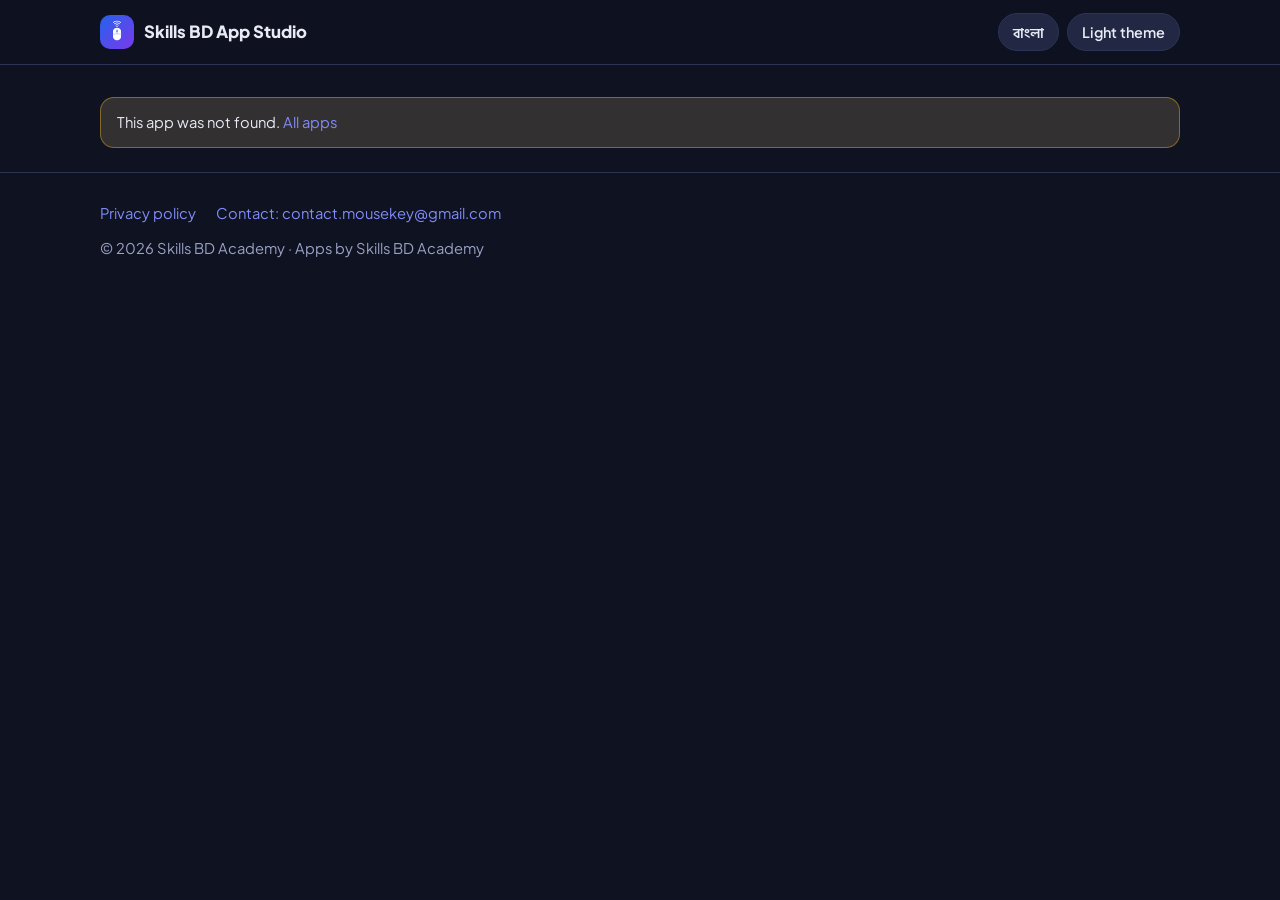
==== app.html @ 648d5bb5 "Add files via upload" ====
<!doctype html>
<html lang="en">
<head>
  <meta charset="utf-8">
  <meta name="viewport" content="width=device-width, initial-scale=1">
  <title>App – Skills BD App Studio</title>
  <meta name="description" content="Download and install guide for apps by Skills BD Academy.">
  <meta name="theme-color" content="#0F1220">
  <link rel="icon" type="image/png" href="images/favicon.png">
  <link rel="preconnect" href="https://fonts.googleapis.com">
  <link rel="preconnect" href="https://fonts.gstatic.com" crossorigin>
  <link href="https://fonts.googleapis.com/css2?family=Hind+Siliguri:wght@400;600;700&family=Plus+Jakarta+Sans:wght@400;600;800&display=swap" rel="stylesheet">
  <link rel="stylesheet" href="style.css">
  <script src="site.js"></script>
</head>
<body>
  <div id="site-header"></div>
  <main class="wrap" id="page"></main>
  <div id="site-footer"></div>

  <script>
    var P = {
      en: {
        back: "All apps", notFound: "This app was not found.",
        version: "Version", requires: "Requires",
        dlApk: "Download APK (Android)", dlServer: "Download PC server (Windows)",
        warn: "This app is not on Google Play yet. Android may ask your permission to install from your browser, and Windows SmartScreen may warn about the PC installer: click More info, then Run anyway. Download only from this site.",
        shots: "Screenshots", about: "About this app", features: "Features",
        install: "How to install", faq: "Questions and answers", changes: "What’s new"
      },
      bn: {
        back: "সব অ্যাপ", notFound: "অ্যাপটি পাওয়া যায়নি।",
        version: "সংস্করণ", requires: "প্রয়োজন",
        dlApk: "APK ডাউনলোড (অ্যান্ড্রয়েড)", dlServer: "পিসি সার্ভার ডাউনলোড (Windows)",
        warn: "অ্যাপটি এখনো Google Play-তে নেই। তাই Android ব্রাউজার থেকে ইনস্টলের অনুমতি চাইতে পারে, আর Windows SmartScreen পিসি ইনস্টলার নিয়ে সতর্ক করতে পারে: More info চেপে Run anyway চাপুন। শুধু এই সাইট থেকেই ডাউনলোড করুন।",
        shots: "স্ক্রিনশট", about: "অ্যাপ সম্পর্কে", features: "সুবিধাসমূহ",
        install: "ইনস্টল করার নিয়ম", faq: "প্রশ্ন ও উত্তর", changes: "নতুন কী"
      }
    };

    function render(data) {
      var L = P[Site.lang], e = Site.esc, t = Site.t;
      var id = new URLSearchParams(location.search).get("id");
      var app = data.apps.filter(function (a) { return a.id === id; })[0];
      var page = document.getElementById("page");

      if (!app) {
        page.innerHTML = '<p class="note" style="margin-top:32px">' + e(L.notFound) +
          ' <a href="index.html">' + e(L.back) + '</a></p>';
        return;
      }
      document.title = app.name + " – " + data.site.name;

      var h = '<p style="padding-top:20px"><a href="index.html">← ' + e(L.back) + '</a></p>';

      h += '<section class="app-head"><img src="' + e(app.icon) + '" alt="" width="128" height="128"><div>' +
        '<h1>' + e(app.name) + '</h1><div class="dev">' + e(app.developer) + '</div>' +
        '<div class="facts">' +
        '<span class="fact">' + e(L.version) + ' ' + e(app.version) + '</span>' +
        '<span class="fact">APK ' + e(app.downloads.apk.size) + '</span>' +
        '<span class="fact">PC ' + e(app.downloads.server.size) + '</span>' +
        '<span class="fact">' + e(L.requires) + ': ' + e(t(app.requirements)) + '</span>' +
        '</div></div></section>';

      h += '<p class="prose" style="color:var(--muted)">' + e(t(app.short)) + '</p>';

      h += '<div class="dl">' +
        '<a class="btn btn-main" href="' + e(app.downloads.apk.url) + '">' + e(L.dlApk) + ' · ' + e(app.downloads.apk.size) + '</a>' +
        '<a class="btn btn-alt" href="' + e(app.downloads.server.url) + '">' + e(L.dlServer) + ' · ' + e(app.downloads.server.size) + '</a>' +
        '</div><div class="note prose">' + e(L.warn) + '</div>';

      h += '<section class="block"><h2>' + e(L.shots) + '</h2><div class="shots">';
      app.screenshots.forEach(function (s) {
        h += '<img src="' + e(s.file) + '" alt="' + e(t(s.caption)) + '" loading="lazy" height="460">';
      });
      h += '</div></section>';

      h += '<section class="block"><h2>' + e(L.about) + '</h2><div class="prose">';
      t(app.description).forEach(function (p) { h += '<p>' + e(p) + '</p>'; });
      h += '</div></section>';

      h += '<section class="block"><h2>' + e(L.features) + '</h2><div class="card prose">' +
        '<ul style="padding-left:20px;display:grid;gap:6px">';
      app.features.forEach(function (f) { h += '<li>' + e(t(f)) + '</li>'; });
      h += '</ul></div></section>';

      h += '<section class="block"><h2>' + e(L.install) + '</h2><ol class="steps">';
      app.install.forEach(function (s) { h += '<li>' + e(t(s)) + '</li>'; });
      h += '</ol></section>';

      h += '<section class="block"><h2>' + e(L.faq) + '</h2>';
      app.faq.forEach(function (f) {
        h += '<details><summary>' + e(t(f.q)) + '</summary><p>' + e(t(f.a)) + '</p></details>';
      });
      h += '</section>';

      h += '<section class="block"><h2>' + e(L.changes) + '</h2><div class="log">';
      app.changelog.forEach(function (c) {
        h += '<h3>' + e(c.version) + '</h3><p>' + e(t(c.notes)) + '</p>';
      });
      h += '</div></section>';

      /* Ad slot: away from the download buttons. After Adsterra approval, paste the banner code inside and add class "on". */
      h += '<div class="ad-slot" id="ad-app"></div>';

      page.innerHTML = h;
    }

    Site.init(render);
  </script>
</body>
</html>
---- style.css ----
/* Skills BD App Studio - style.css */
:root{
  --bg:#0F1220; --card:#181D33; --field:#222844; --line:#2C3355;
  --text:#E8EAF6; --muted:#9AA1C4; --accent:#818CF8; --seed:#4F46E5;
  --green:#34D399; --warn:#FBBF24;
  --grad:linear-gradient(135deg,#2563EB,#7C3AED);
  --btn-text:#fff; --shadow:0 8px 28px rgba(0,0,0,.35);
  color-scheme:dark;
}
:root[data-theme="light"]{
  --bg:#F5F6FC; --card:#FFFFFF; --field:#EEF0FA; --line:#DADDF0;
  --text:#171B33; --muted:#5B6285; --accent:#4F46E5;
  --shadow:0 8px 28px rgba(40,50,110,.12);
  color-scheme:light;
}
*{box-sizing:border-box;margin:0;padding:0}
html{scroll-behavior:smooth}
body{
  background:var(--bg);color:var(--text);
  font-family:"Plus Jakarta Sans","Hind Siliguri",system-ui,-apple-system,"Segoe UI",sans-serif;
  line-height:1.7;font-size:16px;
}
img{max-width:100%;display:block}
a{color:var(--accent);text-decoration:none}
a:hover{text-decoration:underline}
:focus-visible{outline:3px solid var(--accent);outline-offset:3px;border-radius:8px}
.wrap{width:min(1080px,100% - 32px);margin-inline:auto}

/* language switch: elements carry data-bn / data-en text, JS fills them */
.lang-bn{display:none}
html[lang="bn"] .lang-bn{display:revert}
html[lang="bn"] .lang-en{display:none}

/* header */
.site-header{position:sticky;top:0;z-index:20;background:color-mix(in srgb,var(--bg) 88%,transparent);
  backdrop-filter:blur(10px);border-bottom:1px solid var(--line)}
.bar{display:flex;align-items:center;justify-content:space-between;gap:12px;min-height:64px}
.brand{display:flex;align-items:center;gap:10px;color:var(--text);font-weight:800;font-size:1.05rem}
.brand:hover{text-decoration:none}
.brand-mark{width:34px;height:34px;border-radius:10px;background:var(--grad);display:grid;place-items:center;color:#fff;font-size:.95rem;font-weight:800}
.tools{display:flex;gap:8px}
.chip{background:var(--field);color:var(--text);border:1px solid var(--line);border-radius:999px;
  padding:6px 14px;font:inherit;font-size:.9rem;font-weight:600;cursor:pointer}
.chip:hover{border-color:var(--accent)}

/* hero (home) */
.hero{padding:56px 0 28px}
.hero h1{font-size:clamp(2rem,5vw,3.2rem);line-height:1.15;font-weight:800;max-width:16ch}
.hero p{color:var(--muted);font-size:1.1rem;margin-top:14px;max-width:52ch}

/* app cards (home) */
.grid{display:grid;grid-template-columns:repeat(auto-fill,minmax(280px,1fr));gap:16px;padding:20px 0 48px}
.app-card{display:flex;gap:16px;align-items:center;background:var(--card);border:1px solid var(--line);
  border-radius:20px;padding:18px;color:var(--text);box-shadow:var(--shadow)}
.app-card:hover{text-decoration:none;border-color:var(--accent)}
.app-card img{width:72px;height:72px;border-radius:18px;flex:none}
.app-card h3{font-size:1.05rem;line-height:1.3}
.app-card small{color:var(--muted)}

/* app page head */
.app-head{display:grid;grid-template-columns:auto 1fr;gap:24px;align-items:center;padding:40px 0 16px}
.app-head img{width:128px;height:128px;border-radius:30px;box-shadow:var(--shadow)}
.app-head h1{font-size:clamp(1.6rem,4vw,2.4rem);line-height:1.2}
.dev{color:var(--muted);margin-top:4px}
.facts{display:flex;flex-wrap:wrap;gap:8px;margin-top:12px}
.fact{background:var(--field);border-radius:999px;padding:4px 12px;font-size:.88rem;color:var(--muted)}

/* buttons */
.dl{display:flex;flex-wrap:wrap;gap:12px;margin:20px 0 10px}
.btn{display:inline-flex;align-items:center;justify-content:center;gap:8px;min-height:52px;padding:0 24px;
  border-radius:16px;font:inherit;font-weight:700;border:1px solid transparent;cursor:pointer}
.btn:hover{text-decoration:none;filter:brightness(1.08)}
.btn-main{background:var(--grad);color:var(--btn-text)}
.btn-alt{background:var(--field);color:var(--text);border-color:var(--line)}
.note{background:color-mix(in srgb,var(--warn) 12%,var(--card));border:1px solid color-mix(in srgb,var(--warn) 40%,transparent);
  border-radius:14px;padding:12px 16px;font-size:.92rem;margin-top:12px}

/* sections */
section.block{padding:28px 0}
section.block h2{font-size:1.4rem;margin-bottom:14px;line-height:1.3}
.prose{max-width:68ch}
.prose p+p{margin-top:12px}
.card{background:var(--card);border:1px solid var(--line);border-radius:20px;padding:20px}
.steps{list-style:none;counter-reset:s;display:grid;gap:12px;max-width:68ch}
.steps li{counter-increment:s;background:var(--card);border:1px solid var(--line);border-radius:16px;padding:14px 16px 14px 56px;position:relative}
.steps li::before{content:counter(s);position:absolute;left:14px;top:14px;width:28px;height:28px;border-radius:50%;
  background:var(--grad);color:#fff;display:grid;place-items:center;font-weight:700;font-size:.9rem}

/* screenshots */
.shots{display:flex;gap:14px;overflow-x:auto;padding:4px 2px 16px;scroll-snap-type:x proximity}
.shots img{height:min(460px,70vh);width:auto;border-radius:18px;border:1px solid var(--line);scroll-snap-align:start;flex:none}

/* FAQ */
details{background:var(--card);border:1px solid var(--line);border-radius:16px;padding:14px 18px;max-width:68ch}
details+details{margin-top:10px}
summary{cursor:pointer;font-weight:700}
details p{margin-top:10px;color:var(--muted)}

/* changelog */
.log{max-width:68ch;border-left:2px solid var(--line);padding-left:18px}
.log h3{font-size:1rem}
.log p{color:var(--muted);margin-bottom:12px}

/* ad slots: hidden until an ad network code is added (add class "on") */
.ad-slot{display:none;margin:24px auto;text-align:center;min-height:90px;max-width:100%;overflow:hidden}
.ad-slot.on{display:block}

/* footer */
.site-footer{border-top:1px solid var(--line);padding:28px 0 40px;color:var(--muted);font-size:.92rem;margin-top:24px}
.site-footer .links{display:flex;flex-wrap:wrap;gap:6px 20px;margin-bottom:10px}

@media (max-width:560px){
  .app-head{grid-template-columns:1fr;text-align:left}
  .app-head img{width:96px;height:96px;border-radius:24px}
  .btn{width:100%}
}
@media (prefers-reduced-motion:reduce){html{scroll-behavior:auto}}
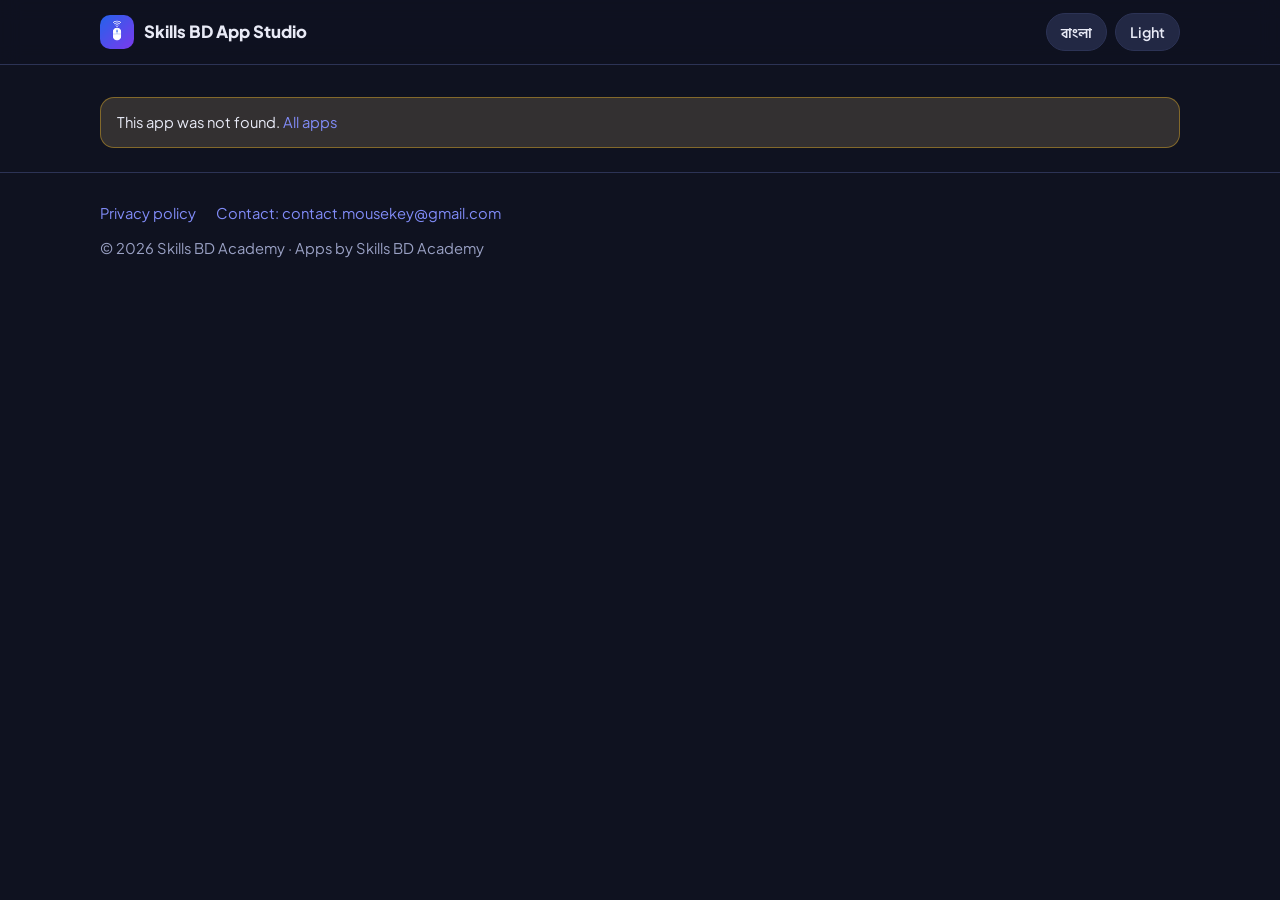
==== commit ab961ebd: "Add files via upload" ====
--- a/app.html
+++ b/app.html
@@ -65,8 +65,8 @@
       h += '<p class="prose" style="color:var(--muted)">' + e(t(app.short)) + '</p>';
 
       h += '<div class="dl">' +
-        '<a class="btn btn-main" href="' + e(app.downloads.apk.url) + '">' + e(L.dlApk) + ' · ' + e(app.downloads.apk.size) + '</a>' +
-        '<a class="btn btn-alt" href="' + e(app.downloads.server.url) + '">' + e(L.dlServer) + ' · ' + e(app.downloads.server.size) + '</a>' +
+        '<a class="btn btn-main btn-dl" href="' + e(app.downloads.apk.url) + '"><span>' + e(L.dlApk) + '</span><small>' + e(app.downloads.apk.size) + '</small></a>' +
+        '<a class="btn btn-alt btn-dl" href="' + e(app.downloads.server.url) + '"><span>' + e(L.dlServer) + '</span><small>' + e(app.downloads.server.size) + '</small></a>' +
         '</div><div class="note prose">' + e(L.warn) + '</div>';
 
       h += '<section class="block"><h2>' + e(L.shots) + '</h2><div class="shots">';
--- a/style.css
+++ b/style.css
@@ -110,8 +110,34 @@
 .site-footer .links{display:flex;flex-wrap:wrap;gap:6px 20px;margin-bottom:10px}
 
 @media (max-width:560px){
-  .app-head{grid-template-columns:1fr;text-align:left}
-  .app-head img{width:96px;height:96px;border-radius:24px}
+  .wrap{width:calc(100% - 28px)}
+  .bar{min-height:58px;gap:8px}
+  .brand{min-width:0;font-size:.92rem;gap:8px}
+  .brand span{overflow:hidden;text-overflow:ellipsis;white-space:nowrap}
+  .brand img{width:30px;height:30px}
+  .tools{gap:6px;flex:none}
+  .chip{padding:6px 11px;font-size:.82rem;white-space:nowrap}
+  .hero{padding:32px 0 12px}
+  .hero h1{font-size:2rem}
+  .hero p{font-size:1rem}
+  .grid{grid-template-columns:1fr;padding:12px 0 32px}
+  .app-card{padding:16px;gap:14px;align-items:flex-start}
+  .app-card img{width:64px;height:64px;border-radius:16px}
+  .app-card small{line-height:1.5;display:block}
+  .app-head{grid-template-columns:1fr;gap:14px;padding:24px 0 8px}
+  .app-head img{width:88px;height:88px;border-radius:22px}
+  .app-head h1{font-size:1.55rem}
+  .fact{font-size:.82rem}
   .btn{width:100%}
+  .btn-dl{min-height:60px}
+  .note{font-size:.88rem}
+  section.block{padding:20px 0}
+  section.block h2{font-size:1.2rem}
+  .shots img{height:min(400px,62vh)}
+  .steps li{padding:12px 14px 12px 52px}
+  .site-footer{font-size:.88rem}
 }
+/* two-line download button: label + size */
+.btn-dl{flex-direction:column;gap:0;line-height:1.3;padding:8px 24px;text-align:center}
+.btn-dl small{font-weight:500;opacity:.85;font-size:.82rem}
 @media (prefers-reduced-motion:reduce){html{scroll-behavior:auto}}
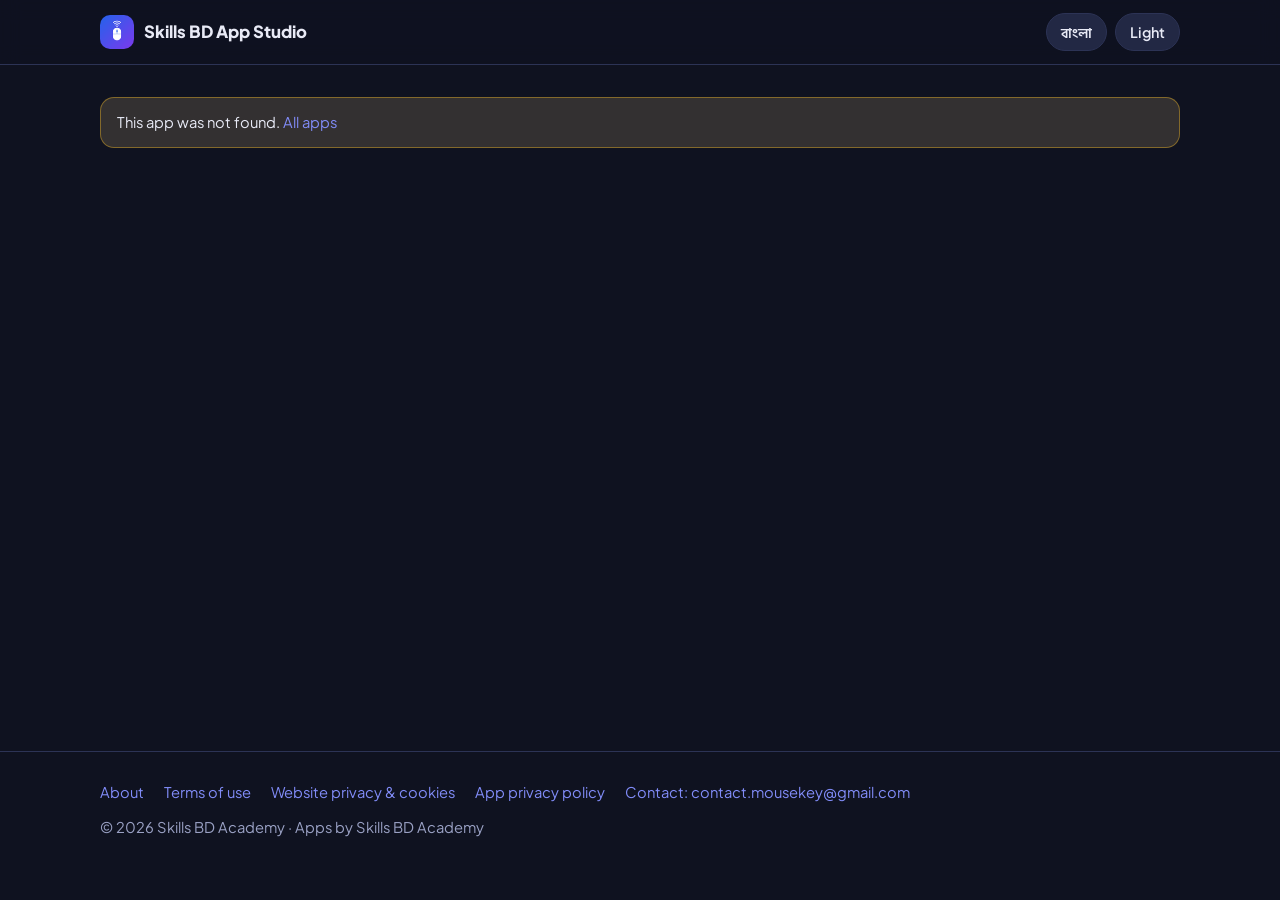
==== commit 9b4cf42b: "Add files via upload Add ads and website privacy page" ====
--- a/app.html
+++ b/app.html
@@ -12,10 +12,13 @@
   <link href="https://fonts.googleapis.com/css2?family=Hind+Siliguri:wght@400;600;700&family=Plus+Jakarta+Sans:wght@400;600;800&display=swap" rel="stylesheet">
   <link rel="stylesheet" href="style.css">
   <script src="site.js"></script>
+  <script src="ads.js"></script>
 </head>
 <body>
   <div id="site-header"></div>
-  <main class="wrap" id="page"></main>
+  <main class="wrap" id="page" style="min-height:70vh"></main>
+  <!-- 300x250 banner at the end of the page, far from the download buttons -->
+  <div class="wrap"><script>Ads.banner300();</script></div>
   <div id="site-footer"></div>
 
   <script>
@@ -100,9 +103,6 @@
       });
       h += '</div></section>';
 
-      /* Ad slot: away from the download buttons. After Adsterra approval, paste the banner code inside and add class "on". */
-      h += '<div class="ad-slot" id="ad-app"></div>';
-
       page.innerHTML = h;
     }
 
